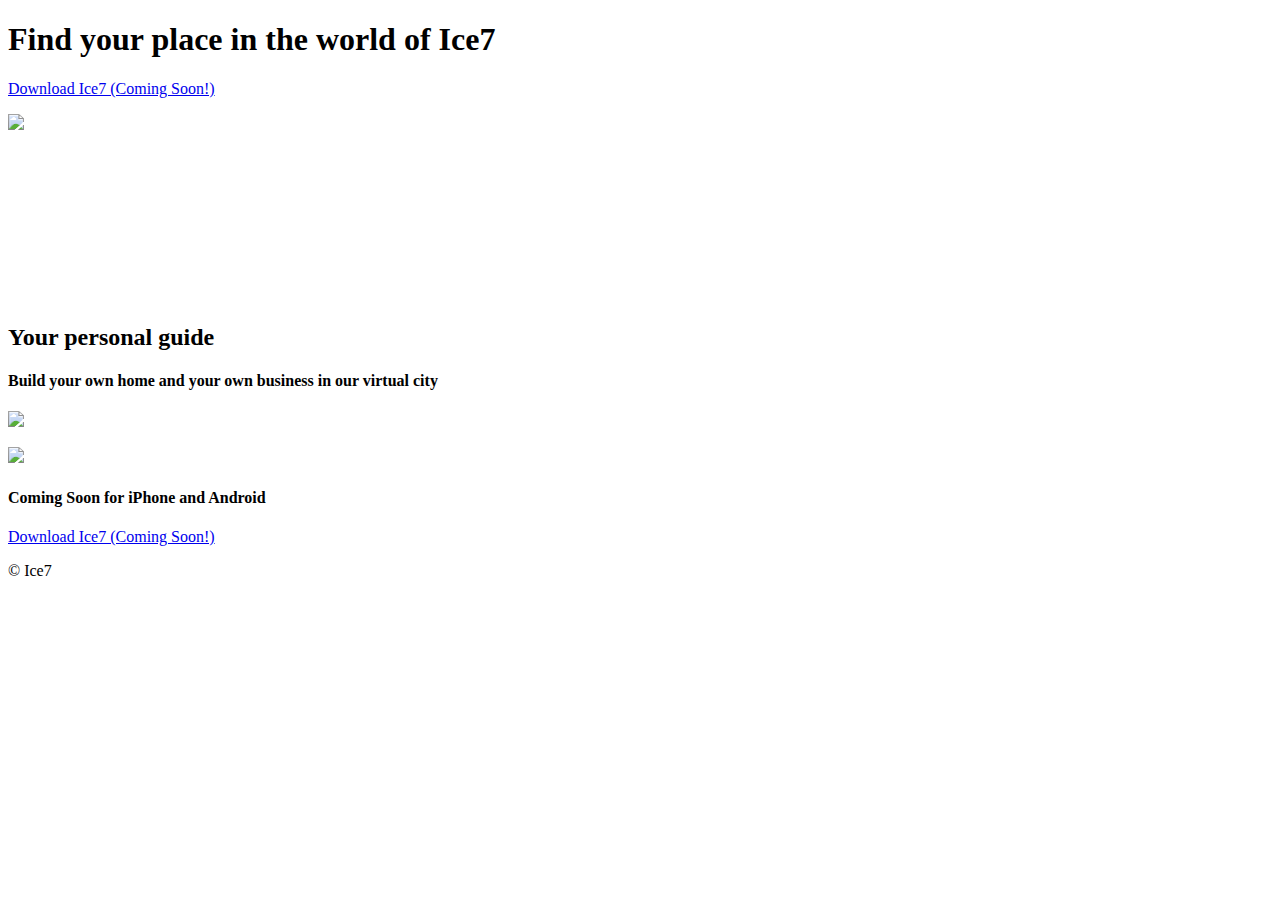
==== index.html @ 21722ddc "Added video" ====
<!DOCTYPE html>
<html lang="en">
  <head>
    <meta charset="UTF-8">
    <meta name="viewport" content="width=device-width, initial-scale=1.0">
    <meta http-equiv="X-UA-Compatible" content="ie=edge">
    <title>Project Ice7</title>
    <link rel="stylesheet" type="text/css" href="resources/css/style.css">
  </head>
<body>
  <h1 class="header--main ">Find your place in the world of Ice7</h1>
  <p><a class="link--cta" href="#">Download Ice7 (Coming Soon!)</a></p>
  <p><img src="resources/images/kyli.jpeg"></p>
  <video autoplay muted loop>
    <source src="resources/videos/hificity.mp4" type="video/mp4">
  </video>
  <h2 class="header--secondary">Your personal guide</h2>
  <h4 class="header--sub-header">Build your own home and your own business in our virtual city</h4>
  <p><img src="resources/images/ice7_lpg.jpeg"></p>
  <p><img src="resources/images/phone.png"></p>
  <h4 class="header--sub-header">Coming Soon for iPhone and Android</h4>
  <p><a class="link--cta" href="#">Download Ice7 (Coming Soon!)</a></p>
  <p class="footer--copyright">© Ice7</p>
</body>
</html>
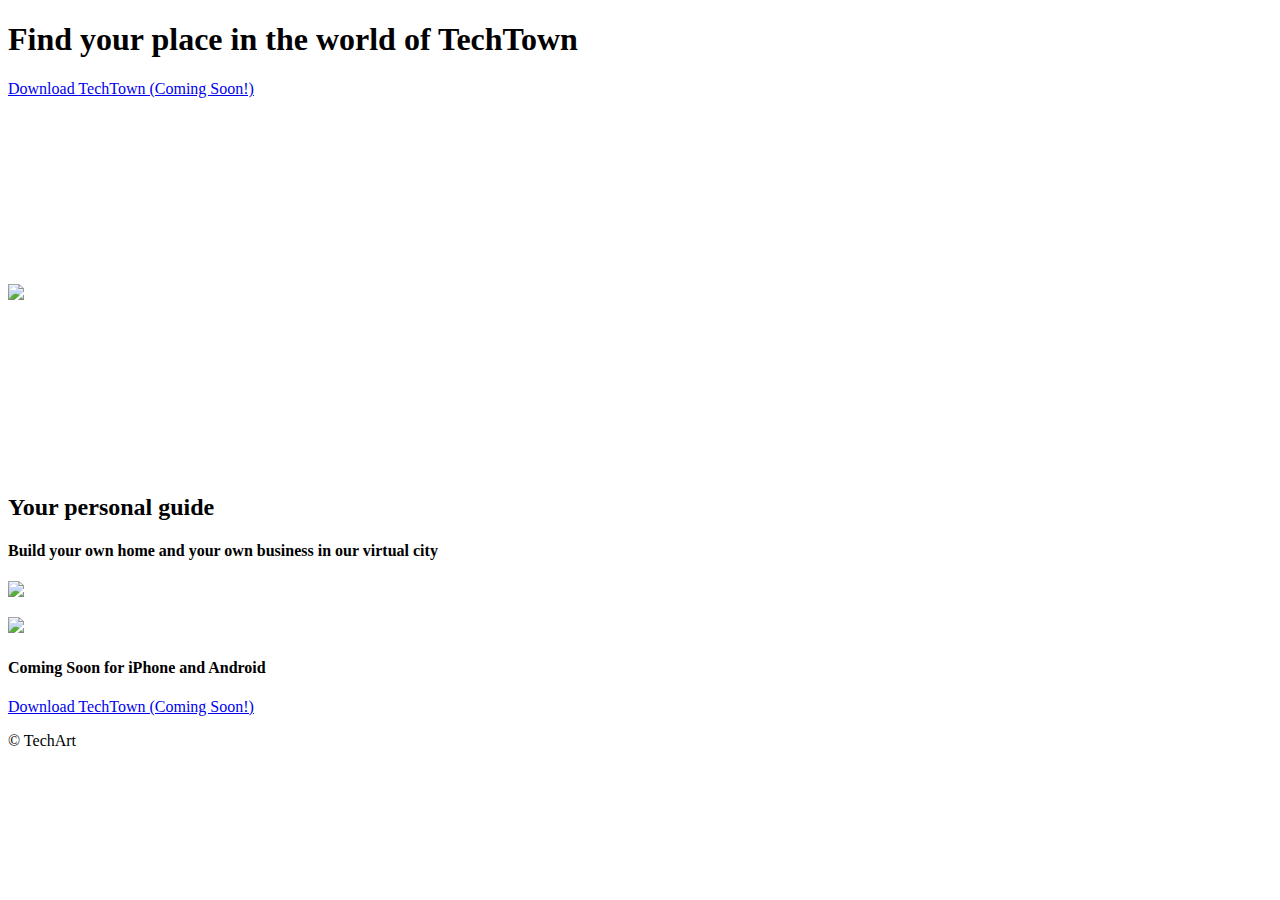
==== commit dd1b6ba6: "added name - TechTown" ====
--- a/index.html
+++ b/index.html
@@ -4,12 +4,15 @@
     <meta charset="UTF-8">
     <meta name="viewport" content="width=device-width, initial-scale=1.0">
     <meta http-equiv="X-UA-Compatible" content="ie=edge">
-    <title>Project Ice7</title>
+    <title>TechArt: Project 'TechTown'</title>
     <link rel="stylesheet" type="text/css" href="resources/css/style.css">
   </head>
 <body>
-  <h1 class="header--main ">Find your place in the world of Ice7</h1>
-  <p><a class="link--cta" href="#">Download Ice7 (Coming Soon!)</a></p>
+  <h1 class="header--main ">Find your place in the world of TechTown</h1>
+  <p><a class="link--cta" href="#">Download TechTown (Coming Soon!)</a></p>
+  <video autoplay muted loop>
+    <source src="resources/videos/techtown.mp4" type="video/mp4">
+  </video>
   <p><img src="resources/images/kyli.jpeg"></p>
   <video autoplay muted loop>
     <source src="resources/videos/hificity.mp4" type="video/mp4">
@@ -19,7 +22,7 @@
   <p><img src="resources/images/ice7_lpg.jpeg"></p>
   <p><img src="resources/images/phone.png"></p>
   <h4 class="header--sub-header">Coming Soon for iPhone and Android</h4>
-  <p><a class="link--cta" href="#">Download Ice7 (Coming Soon!)</a></p>
-  <p class="footer--copyright">© Ice7</p>
+  <p><a class="link--cta" href="#">Download TechTown (Coming Soon!)</a></p>
+  <p class="footer--copyright">© TechArt</p>
 </body>
 </html>